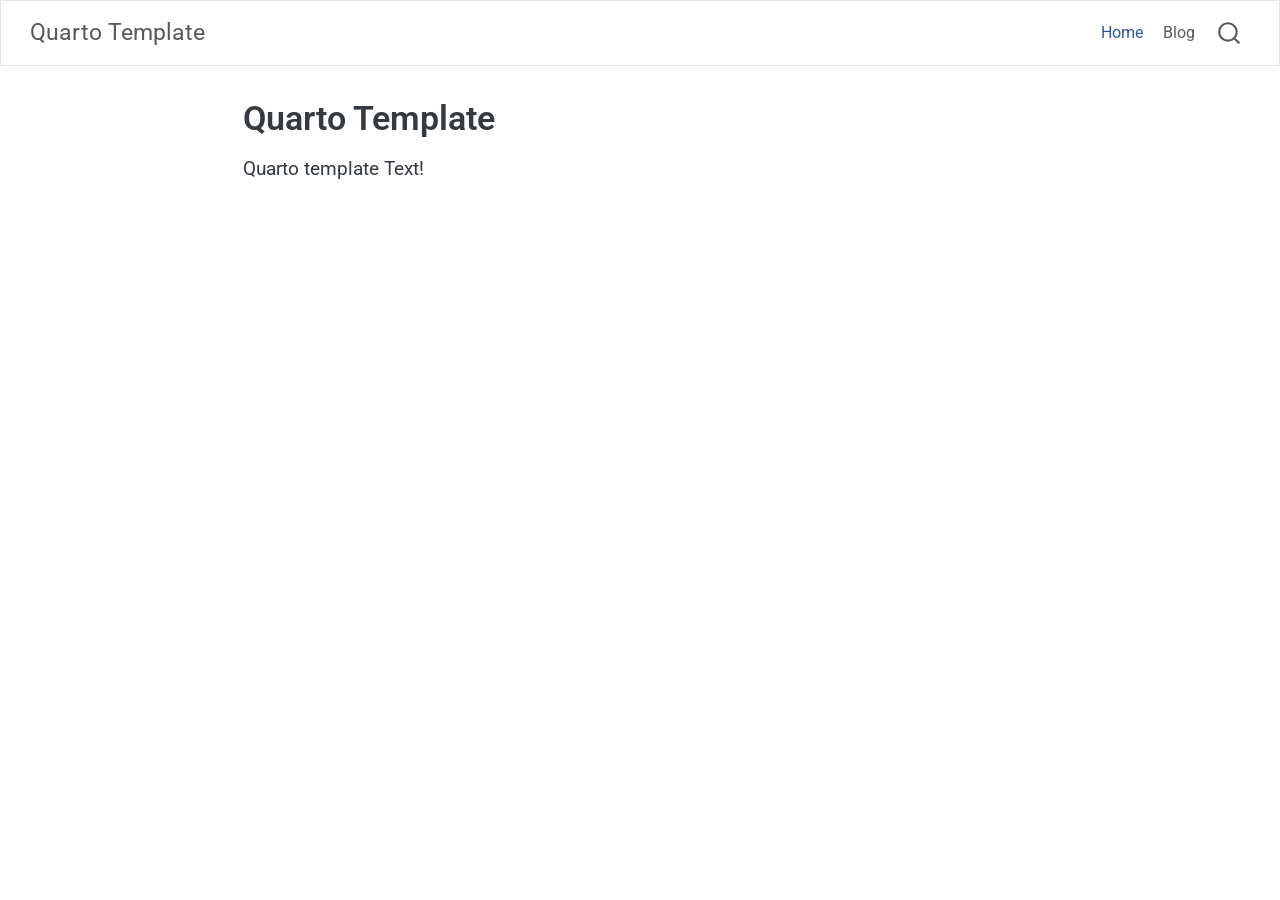
==== index.html @ ecf968b0 "Initialize gh-pages" ====
<!DOCTYPE html>
<html xmlns="http://www.w3.org/1999/xhtml" lang="en" xml:lang="en"><head>

<meta charset="utf-8">
<meta name="generator" content="quarto-1.6.40">

<meta name="viewport" content="width=device-width, initial-scale=1.0, user-scalable=yes">


<title>Quarto Template</title>
<style>
code{white-space: pre-wrap;}
span.smallcaps{font-variant: small-caps;}
div.columns{display: flex; gap: min(4vw, 1.5em);}
div.column{flex: auto; overflow-x: auto;}
div.hanging-indent{margin-left: 1.5em; text-indent: -1.5em;}
ul.task-list{list-style: none;}
ul.task-list li input[type="checkbox"] {
  width: 0.8em;
  margin: 0 0.8em 0.2em -1em; /* quarto-specific, see https://github.com/quarto-dev/quarto-cli/issues/4556 */ 
  vertical-align: middle;
}
</style>


<script src="site_libs/quarto-nav/quarto-nav.js"></script>
<script src="site_libs/quarto-nav/headroom.min.js"></script>
<script src="site_libs/clipboard/clipboard.min.js"></script>
<script src="site_libs/quarto-search/autocomplete.umd.js"></script>
<script src="site_libs/quarto-search/fuse.min.js"></script>
<script src="site_libs/quarto-search/quarto-search.js"></script>
<meta name="quarto:offset" content="./">
<script src="site_libs/quarto-html/quarto.js"></script>
<script src="site_libs/quarto-html/popper.min.js"></script>
<script src="site_libs/quarto-html/tippy.umd.min.js"></script>
<script src="site_libs/quarto-html/anchor.min.js"></script>
<link href="site_libs/quarto-html/tippy.css" rel="stylesheet">
<link href="site_libs/quarto-html/quarto-syntax-highlighting-ed04999718f06b735b1f8009dce43b94.css" rel="stylesheet" id="quarto-text-highlighting-styles">
<script src="site_libs/bootstrap/bootstrap.min.js"></script>
<link href="site_libs/bootstrap/bootstrap-icons.css" rel="stylesheet">
<link href="site_libs/bootstrap/bootstrap-7cfa380d139a4d61a924487b0af32b39.min.css" rel="stylesheet" append-hash="true" id="quarto-bootstrap" data-mode="light">
<script id="quarto-search-options" type="application/json">{
  "location": "navbar",
  "copy-button": false,
  "collapse-after": 3,
  "panel-placement": "end",
  "type": "overlay",
  "limit": 50,
  "keyboard-shortcut": [
    "f",
    "/",
    "s"
  ],
  "show-item-context": false,
  "language": {
    "search-no-results-text": "No results",
    "search-matching-documents-text": "matching documents",
    "search-copy-link-title": "Copy link to search",
    "search-hide-matches-text": "Hide additional matches",
    "search-more-match-text": "more match in this document",
    "search-more-matches-text": "more matches in this document",
    "search-clear-button-title": "Clear",
    "search-text-placeholder": "",
    "search-detached-cancel-button-title": "Cancel",
    "search-submit-button-title": "Submit",
    "search-label": "Search"
  }
}</script>


</head>

<body class="nav-fixed fullcontent">

<div id="quarto-search-results"></div>
  <header id="quarto-header" class="headroom fixed-top">
    <nav class="navbar navbar-expand-lg " data-bs-theme="dark">
      <div class="navbar-container container-fluid">
      <div class="navbar-brand-container mx-auto">
    <a class="navbar-brand" href="./index.html">
    <span class="navbar-title">Quarto Template</span>
    </a>
  </div>
            <div id="quarto-search" class="" title="Search"></div>
          <button class="navbar-toggler" type="button" data-bs-toggle="collapse" data-bs-target="#navbarCollapse" aria-controls="navbarCollapse" role="menu" aria-expanded="false" aria-label="Toggle navigation" onclick="if (window.quartoToggleHeadroom) { window.quartoToggleHeadroom(); }">
  <span class="navbar-toggler-icon"></span>
</button>
          <div class="collapse navbar-collapse" id="navbarCollapse">
            <ul class="navbar-nav navbar-nav-scroll ms-auto">
  <li class="nav-item">
    <a class="nav-link active" href="./index.html" aria-current="page"> 
<span class="menu-text">Home</span></a>
  </li>  
  <li class="nav-item">
    <a class="nav-link" href="./blog.html"> 
<span class="menu-text">Blog</span></a>
  </li>  
</ul>
          </div> <!-- /navcollapse -->
            <div class="quarto-navbar-tools">
</div>
      </div> <!-- /container-fluid -->
    </nav>
</header>
<!-- content -->
<div id="quarto-content" class="quarto-container page-columns page-rows-contents page-layout-article page-navbar">
<!-- sidebar -->
<!-- margin-sidebar -->
    
<!-- main -->
<main class="content" id="quarto-document-content">

<header id="title-block-header" class="quarto-title-block default">
<div class="quarto-title">
<h1 class="title">Quarto Template</h1>
</div>



<div class="quarto-title-meta">

    
  
    
  </div>
  


</header>


<p>Quarto template Text!</p>



</main> <!-- /main -->
<script id="quarto-html-after-body" type="application/javascript">
window.document.addEventListener("DOMContentLoaded", function (event) {
  const toggleBodyColorMode = (bsSheetEl) => {
    const mode = bsSheetEl.getAttribute("data-mode");
    const bodyEl = window.document.querySelector("body");
    if (mode === "dark") {
      bodyEl.classList.add("quarto-dark");
      bodyEl.classList.remove("quarto-light");
    } else {
      bodyEl.classList.add("quarto-light");
      bodyEl.classList.remove("quarto-dark");
    }
  }
  const toggleBodyColorPrimary = () => {
    const bsSheetEl = window.document.querySelector("link#quarto-bootstrap");
    if (bsSheetEl) {
      toggleBodyColorMode(bsSheetEl);
    }
  }
  toggleBodyColorPrimary();  
  const icon = "";
  const anchorJS = new window.AnchorJS();
  anchorJS.options = {
    placement: 'right',
    icon: icon
  };
  anchorJS.add('.anchored');
  const isCodeAnnotation = (el) => {
    for (const clz of el.classList) {
      if (clz.startsWith('code-annotation-')) {                     
        return true;
      }
    }
    return false;
  }
  const onCopySuccess = function(e) {
    // button target
    const button = e.trigger;
    // don't keep focus
    button.blur();
    // flash "checked"
    button.classList.add('code-copy-button-checked');
    var currentTitle = button.getAttribute("title");
    button.setAttribute("title", "Copied!");
    let tooltip;
    if (window.bootstrap) {
      button.setAttribute("data-bs-toggle", "tooltip");
      button.setAttribute("data-bs-placement", "left");
      button.setAttribute("data-bs-title", "Copied!");
      tooltip = new bootstrap.Tooltip(button, 
        { trigger: "manual", 
          customClass: "code-copy-button-tooltip",
          offset: [0, -8]});
      tooltip.show();    
    }
    setTimeout(function() {
      if (tooltip) {
        tooltip.hide();
        button.removeAttribute("data-bs-title");
        button.removeAttribute("data-bs-toggle");
        button.removeAttribute("data-bs-placement");
      }
      button.setAttribute("title", currentTitle);
      button.classList.remove('code-copy-button-checked');
    }, 1000);
    // clear code selection
    e.clearSelection();
  }
  const getTextToCopy = function(trigger) {
      const codeEl = trigger.previousElementSibling.cloneNode(true);
      for (const childEl of codeEl.children) {
        if (isCodeAnnotation(childEl)) {
          childEl.remove();
        }
      }
      return codeEl.innerText;
  }
  const clipboard = new window.ClipboardJS('.code-copy-button:not([data-in-quarto-modal])', {
    text: getTextToCopy
  });
  clipboard.on('success', onCopySuccess);
  if (window.document.getElementById('quarto-embedded-source-code-modal')) {
    const clipboardModal = new window.ClipboardJS('.code-copy-button[data-in-quarto-modal]', {
      text: getTextToCopy,
      container: window.document.getElementById('quarto-embedded-source-code-modal')
    });
    clipboardModal.on('success', onCopySuccess);
  }
    var localhostRegex = new RegExp(/^(?:http|https):\/\/localhost\:?[0-9]*\//);
    var mailtoRegex = new RegExp(/^mailto:/);
      var filterRegex = new RegExp("https:\/\/nipunbatra\.github\.io\/quarto-template\/");
    var isInternal = (href) => {
        return filterRegex.test(href) || localhostRegex.test(href) || mailtoRegex.test(href);
    }
    // Inspect non-navigation links and adorn them if external
 	var links = window.document.querySelectorAll('a[href]:not(.nav-link):not(.navbar-brand):not(.toc-action):not(.sidebar-link):not(.sidebar-item-toggle):not(.pagination-link):not(.no-external):not([aria-hidden]):not(.dropdown-item):not(.quarto-navigation-tool):not(.about-link)');
    for (var i=0; i<links.length; i++) {
      const link = links[i];
      if (!isInternal(link.href)) {
        // undo the damage that might have been done by quarto-nav.js in the case of
        // links that we want to consider external
        if (link.dataset.originalHref !== undefined) {
          link.href = link.dataset.originalHref;
        }
      }
    }
  function tippyHover(el, contentFn, onTriggerFn, onUntriggerFn) {
    const config = {
      allowHTML: true,
      maxWidth: 500,
      delay: 100,
      arrow: false,
      appendTo: function(el) {
          return el.parentElement;
      },
      interactive: true,
      interactiveBorder: 10,
      theme: 'quarto',
      placement: 'bottom-start',
    };
    if (contentFn) {
      config.content = contentFn;
    }
    if (onTriggerFn) {
      config.onTrigger = onTriggerFn;
    }
    if (onUntriggerFn) {
      config.onUntrigger = onUntriggerFn;
    }
    window.tippy(el, config); 
  }
  const noterefs = window.document.querySelectorAll('a[role="doc-noteref"]');
  for (var i=0; i<noterefs.length; i++) {
    const ref = noterefs[i];
    tippyHover(ref, function() {
      // use id or data attribute instead here
      let href = ref.getAttribute('data-footnote-href') || ref.getAttribute('href');
      try { href = new URL(href).hash; } catch {}
      const id = href.replace(/^#\/?/, "");
      const note = window.document.getElementById(id);
      if (note) {
        return note.innerHTML;
      } else {
        return "";
      }
    });
  }
  const xrefs = window.document.querySelectorAll('a.quarto-xref');
  const processXRef = (id, note) => {
    // Strip column container classes
    const stripColumnClz = (el) => {
      el.classList.remove("page-full", "page-columns");
      if (el.children) {
        for (const child of el.children) {
          stripColumnClz(child);
        }
      }
    }
    stripColumnClz(note)
    if (id === null || id.startsWith('sec-')) {
      // Special case sections, only their first couple elements
      const container = document.createElement("div");
      if (note.children && note.children.length > 2) {
        container.appendChild(note.children[0].cloneNode(true));
        for (let i = 1; i < note.children.length; i++) {
          const child = note.children[i];
          if (child.tagName === "P" && child.innerText === "") {
            continue;
          } else {
            container.appendChild(child.cloneNode(true));
            break;
          }
        }
        if (window.Quarto?.typesetMath) {
          window.Quarto.typesetMath(container);
        }
        return container.innerHTML
      } else {
        if (window.Quarto?.typesetMath) {
          window.Quarto.typesetMath(note);
        }
        return note.innerHTML;
      }
    } else {
      // Remove any anchor links if they are present
      const anchorLink = note.querySelector('a.anchorjs-link');
      if (anchorLink) {
        anchorLink.remove();
      }
      if (window.Quarto?.typesetMath) {
        window.Quarto.typesetMath(note);
      }
      if (note.classList.contains("callout")) {
        return note.outerHTML;
      } else {
        return note.innerHTML;
      }
    }
  }
  for (var i=0; i<xrefs.length; i++) {
    const xref = xrefs[i];
    tippyHover(xref, undefined, function(instance) {
      instance.disable();
      let url = xref.getAttribute('href');
      let hash = undefined; 
      if (url.startsWith('#')) {
        hash = url;
      } else {
        try { hash = new URL(url).hash; } catch {}
      }
      if (hash) {
        const id = hash.replace(/^#\/?/, "");
        const note = window.document.getElementById(id);
        if (note !== null) {
          try {
            const html = processXRef(id, note.cloneNode(true));
            instance.setContent(html);
          } finally {
            instance.enable();
            instance.show();
          }
        } else {
          // See if we can fetch this
          fetch(url.split('#')[0])
          .then(res => res.text())
          .then(html => {
            const parser = new DOMParser();
            const htmlDoc = parser.parseFromString(html, "text/html");
            const note = htmlDoc.getElementById(id);
            if (note !== null) {
              const html = processXRef(id, note);
              instance.setContent(html);
            } 
          }).finally(() => {
            instance.enable();
            instance.show();
          });
        }
      } else {
        // See if we can fetch a full url (with no hash to target)
        // This is a special case and we should probably do some content thinning / targeting
        fetch(url)
        .then(res => res.text())
        .then(html => {
          const parser = new DOMParser();
          const htmlDoc = parser.parseFromString(html, "text/html");
          const note = htmlDoc.querySelector('main.content');
          if (note !== null) {
            // This should only happen for chapter cross references
            // (since there is no id in the URL)
            // remove the first header
            if (note.children.length > 0 && note.children[0].tagName === "HEADER") {
              note.children[0].remove();
            }
            const html = processXRef(null, note);
            instance.setContent(html);
          } 
        }).finally(() => {
          instance.enable();
          instance.show();
        });
      }
    }, function(instance) {
    });
  }
      let selectedAnnoteEl;
      const selectorForAnnotation = ( cell, annotation) => {
        let cellAttr = 'data-code-cell="' + cell + '"';
        let lineAttr = 'data-code-annotation="' +  annotation + '"';
        const selector = 'span[' + cellAttr + '][' + lineAttr + ']';
        return selector;
      }
      const selectCodeLines = (annoteEl) => {
        const doc = window.document;
        const targetCell = annoteEl.getAttribute("data-target-cell");
        const targetAnnotation = annoteEl.getAttribute("data-target-annotation");
        const annoteSpan = window.document.querySelector(selectorForAnnotation(targetCell, targetAnnotation));
        const lines = annoteSpan.getAttribute("data-code-lines").split(",");
        const lineIds = lines.map((line) => {
          return targetCell + "-" + line;
        })
        let top = null;
        let height = null;
        let parent = null;
        if (lineIds.length > 0) {
            //compute the position of the single el (top and bottom and make a div)
            const el = window.document.getElementById(lineIds[0]);
            top = el.offsetTop;
            height = el.offsetHeight;
            parent = el.parentElement.parentElement;
          if (lineIds.length > 1) {
            const lastEl = window.document.getElementById(lineIds[lineIds.length - 1]);
            const bottom = lastEl.offsetTop + lastEl.offsetHeight;
            height = bottom - top;
          }
          if (top !== null && height !== null && parent !== null) {
            // cook up a div (if necessary) and position it 
            let div = window.document.getElementById("code-annotation-line-highlight");
            if (div === null) {
              div = window.document.createElement("div");
              div.setAttribute("id", "code-annotation-line-highlight");
              div.style.position = 'absolute';
              parent.appendChild(div);
            }
            div.style.top = top - 2 + "px";
            div.style.height = height + 4 + "px";
            div.style.left = 0;
            let gutterDiv = window.document.getElementById("code-annotation-line-highlight-gutter");
            if (gutterDiv === null) {
              gutterDiv = window.document.createElement("div");
              gutterDiv.setAttribute("id", "code-annotation-line-highlight-gutter");
              gutterDiv.style.position = 'absolute';
              const codeCell = window.document.getElementById(targetCell);
              const gutter = codeCell.querySelector('.code-annotation-gutter');
              gutter.appendChild(gutterDiv);
            }
            gutterDiv.style.top = top - 2 + "px";
            gutterDiv.style.height = height + 4 + "px";
          }
          selectedAnnoteEl = annoteEl;
        }
      };
      const unselectCodeLines = () => {
        const elementsIds = ["code-annotation-line-highlight", "code-annotation-line-highlight-gutter"];
        elementsIds.forEach((elId) => {
          const div = window.document.getElementById(elId);
          if (div) {
            div.remove();
          }
        });
        selectedAnnoteEl = undefined;
      };
        // Handle positioning of the toggle
    window.addEventListener(
      "resize",
      throttle(() => {
        elRect = undefined;
        if (selectedAnnoteEl) {
          selectCodeLines(selectedAnnoteEl);
        }
      }, 10)
    );
    function throttle(fn, ms) {
    let throttle = false;
    let timer;
      return (...args) => {
        if(!throttle) { // first call gets through
            fn.apply(this, args);
            throttle = true;
        } else { // all the others get throttled
            if(timer) clearTimeout(timer); // cancel #2
            timer = setTimeout(() => {
              fn.apply(this, args);
              timer = throttle = false;
            }, ms);
        }
      };
    }
      // Attach click handler to the DT
      const annoteDls = window.document.querySelectorAll('dt[data-target-cell]');
      for (const annoteDlNode of annoteDls) {
        annoteDlNode.addEventListener('click', (event) => {
          const clickedEl = event.target;
          if (clickedEl !== selectedAnnoteEl) {
            unselectCodeLines();
            const activeEl = window.document.querySelector('dt[data-target-cell].code-annotation-active');
            if (activeEl) {
              activeEl.classList.remove('code-annotation-active');
            }
            selectCodeLines(clickedEl);
            clickedEl.classList.add('code-annotation-active');
          } else {
            // Unselect the line
            unselectCodeLines();
            clickedEl.classList.remove('code-annotation-active');
          }
        });
      }
  const findCites = (el) => {
    const parentEl = el.parentElement;
    if (parentEl) {
      const cites = parentEl.dataset.cites;
      if (cites) {
        return {
          el,
          cites: cites.split(' ')
        };
      } else {
        return findCites(el.parentElement)
      }
    } else {
      return undefined;
    }
  };
  var bibliorefs = window.document.querySelectorAll('a[role="doc-biblioref"]');
  for (var i=0; i<bibliorefs.length; i++) {
    const ref = bibliorefs[i];
    const citeInfo = findCites(ref);
    if (citeInfo) {
      tippyHover(citeInfo.el, function() {
        var popup = window.document.createElement('div');
        citeInfo.cites.forEach(function(cite) {
          var citeDiv = window.document.createElement('div');
          citeDiv.classList.add('hanging-indent');
          citeDiv.classList.add('csl-entry');
          var biblioDiv = window.document.getElementById('ref-' + cite);
          if (biblioDiv) {
            citeDiv.innerHTML = biblioDiv.innerHTML;
          }
          popup.appendChild(citeDiv);
        });
        return popup.innerHTML;
      });
    }
  }
});
</script>
</div> <!-- /content -->




</body></html>
---- site_libs/quarto-html/tippy.css ----
.tippy-box[data-animation=fade][data-state=hidden]{opacity:0}[data-tippy-root]{max-width:calc(100vw - 10px)}.tippy-box{position:relative;background-color:#333;color:#fff;border-radius:4px;font-size:14px;line-height:1.4;white-space:normal;outline:0;transition-property:transform,visibility,opacity}.tippy-box[data-placement^=top]>.tippy-arrow{bottom:0}.tippy-box[data-placement^=top]>.tippy-arrow:before{bottom:-7px;left:0;border-width:8px 8px 0;border-top-color:initial;transform-origin:center top}.tippy-box[data-placement^=bottom]>.tippy-arrow{top:0}.tippy-box[data-placement^=bottom]>.tippy-arrow:before{top:-7px;left:0;border-width:0 8px 8px;border-bottom-color:initial;transform-origin:center bottom}.tippy-box[data-placement^=left]>.tippy-arrow{right:0}.tippy-box[data-placement^=left]>.tippy-arrow:before{border-width:8px 0 8px 8px;border-left-color:initial;right:-7px;transform-origin:center left}.tippy-box[data-placement^=right]>.tippy-arrow{left:0}.tippy-box[data-placement^=right]>.tippy-arrow:before{left:-7px;border-width:8px 8px 8px 0;border-right-color:initial;transform-origin:center right}.tippy-box[data-inertia][data-state=visible]{transition-timing-function:cubic-bezier(.54,1.5,.38,1.11)}.tippy-arrow{width:16px;height:16px;color:#333}.tippy-arrow:before{content:"";position:absolute;border-color:transparent;border-style:solid}.tippy-content{position:relative;padding:5px 9px;z-index:1}
---- site_libs/quarto-html/quarto-syntax-highlighting-ed04999718f06b735b1f8009dce43b94.css ----
/* quarto syntax highlight colors */
:root {
  --quarto-hl-ot-color: #ffa07a;
  --quarto-hl-at-color: #ffd700;
  --quarto-hl-ss-color: #abe338;
  --quarto-hl-an-color: #d4d0ab;
  --quarto-hl-fu-color: #ffd700;
  --quarto-hl-st-color: #abe338;
  --quarto-hl-cf-color: #ffa07a;
  --quarto-hl-op-color: #00e0e0;
  --quarto-hl-er-color: #dcc6e0;
  --quarto-hl-bn-color: #dcc6e0;
  --quarto-hl-al-color: #dcc6e0;
  --quarto-hl-va-color: #f5ab35;
  --quarto-hl-bu-color: #f5ab35;
  --quarto-hl-ex-color: #ffd700;
  --quarto-hl-pp-color: #dcc6e0;
  --quarto-hl-in-color: #d4d0ab;
  --quarto-hl-vs-color: #abe338;
  --quarto-hl-wa-color: #d4d0ab;
  --quarto-hl-do-color: #d4d0ab;
  --quarto-hl-im-color: #f8f8f2;
  --quarto-hl-ch-color: #abe338;
  --quarto-hl-dt-color: #dcc6e0;
  --quarto-hl-fl-color: #f5ab35;
  --quarto-hl-co-color: #d4d0ab;
  --quarto-hl-cv-color: #d4d0ab;
  --quarto-hl-cn-color: #ffa07a;
  --quarto-hl-sc-color: #00e0e0;
  --quarto-hl-dv-color: #dcc6e0;
  --quarto-hl-kw-color: #ffa07a;
}

/* other quarto variables */
:root {
  --quarto-font-monospace: SFMono-Regular, Menlo, Monaco, Consolas, "Liberation Mono", "Courier New", monospace;
}

pre > code.sourceCode > span {
  color: #f8f8f2;
}

code span {
  color: #f8f8f2;
}

code.sourceCode > span {
  color: #f8f8f2;
}

div.sourceCode,
div.sourceCode pre.sourceCode {
  color: #f8f8f2;
}

code span.ot {
  color: #ffa07a;
  font-style: inherit;
}

code span.at {
  color: #ffd700;
  font-style: inherit;
}

code span.ss {
  color: #abe338;
  font-style: inherit;
}

code span.an {
  color: #d4d0ab;
  font-style: inherit;
}

code span.fu {
  color: #ffd700;
  font-style: inherit;
}

code span.st {
  color: #abe338;
  font-style: inherit;
}

code span.cf {
  color: #ffa07a;
  font-style: inherit;
}

code span.op {
  color: #00e0e0;
  font-style: inherit;
}

code span.er {
  color: #dcc6e0;
  font-style: inherit;
}

code span.bn {
  color: #dcc6e0;
  font-style: inherit;
}

code span.al {
  color: #dcc6e0;
  font-style: inherit;
}

code span.va {
  color: #f5ab35;
  font-style: inherit;
}

code span.bu {
  color: #f5ab35;
  font-style: inherit;
}

code span.ex {
  color: #ffd700;
  font-style: inherit;
}

code span.pp {
  color: #dcc6e0;
  font-style: inherit;
}

code span.in {
  color: #d4d0ab;
  font-style: inherit;
}

code span.vs {
  color: #abe338;
  font-style: inherit;
}

code span.wa {
  color: #d4d0ab;
  font-style: italic;
}

code span.do {
  color: #d4d0ab;
  font-style: italic;
}

code span.im {
  color: #f8f8f2;
  font-style: inherit;
}

code span.ch {
  color: #abe338;
  font-style: inherit;
}

code span.dt {
  color: #dcc6e0;
  font-style: inherit;
}

code span.fl {
  color: #f5ab35;
  font-style: inherit;
}

code span.co {
  color: #d4d0ab;
  font-style: inherit;
}

code span.cv {
  color: #d4d0ab;
  font-style: italic;
}

code span.cn {
  color: #ffa07a;
  font-style: inherit;
}

code span.sc {
  color: #00e0e0;
  font-style: inherit;
}

code span.dv {
  color: #dcc6e0;
  font-style: inherit;
}

code span.kw {
  color: #ffa07a;
  font-style: inherit;
}

.prevent-inlining {
  content: "</";
}

/*# sourceMappingURL=0a4243f65786dc29ac7c094ef23efbcb.css.map */
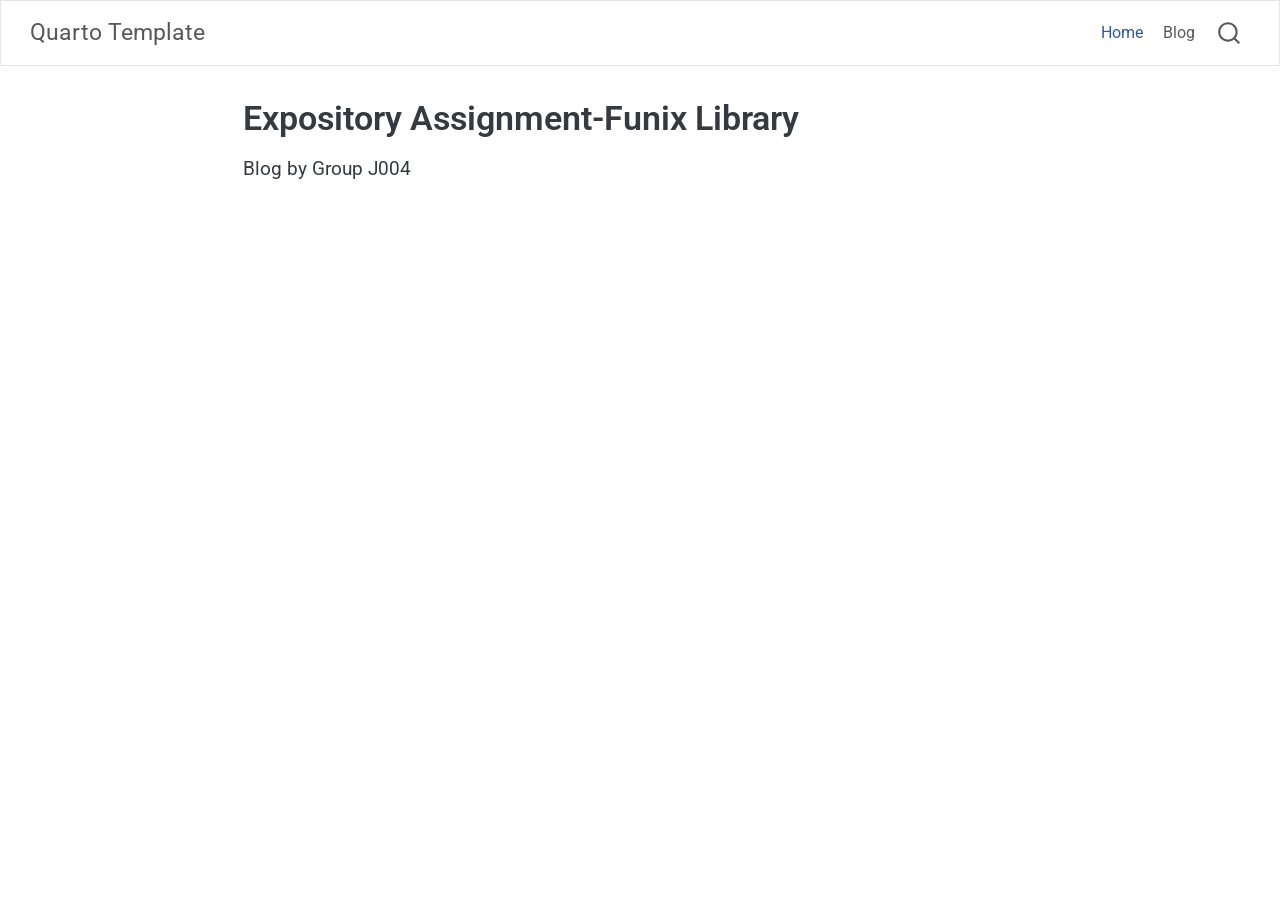
==== commit b27b5b4c: "Built site for gh-pages" ====
--- a/index.html
+++ b/index.html
@@ -2,12 +2,12 @@
 <html xmlns="http://www.w3.org/1999/xhtml" lang="en" xml:lang="en"><head>
 
 <meta charset="utf-8">
-<meta name="generator" content="quarto-1.6.40">
+<meta name="generator" content="quarto-1.6.42">
 
 <meta name="viewport" content="width=device-width, initial-scale=1.0, user-scalable=yes">
 
 
-<title>Quarto Template</title>
+<title>Expository Assignment-Funix Library – Quarto Template</title>
 <style>
 code{white-space: pre-wrap;}
 span.smallcaps{font-variant: small-caps;}
@@ -35,7 +35,7 @@
 <script src="site_libs/quarto-html/tippy.umd.min.js"></script>
 <script src="site_libs/quarto-html/anchor.min.js"></script>
 <link href="site_libs/quarto-html/tippy.css" rel="stylesheet">
-<link href="site_libs/quarto-html/quarto-syntax-highlighting-ed04999718f06b735b1f8009dce43b94.css" rel="stylesheet" id="quarto-text-highlighting-styles">
+<link href="site_libs/quarto-html/quarto-syntax-highlighting-8e00f2f28a1266a720913de837032221.css" rel="stylesheet" id="quarto-text-highlighting-styles">
 <script src="site_libs/bootstrap/bootstrap.min.js"></script>
 <link href="site_libs/bootstrap/bootstrap-icons.css" rel="stylesheet">
 <link href="site_libs/bootstrap/bootstrap-7cfa380d139a4d61a924487b0af32b39.min.css" rel="stylesheet" append-hash="true" id="quarto-bootstrap" data-mode="light">
@@ -112,7 +112,7 @@
 
 <header id="title-block-header" class="quarto-title-block default">
 <div class="quarto-title">
-<h1 class="title">Quarto Template</h1>
+<h1 class="title">Expository Assignment-Funix Library</h1>
 </div>
 
 
@@ -129,7 +129,7 @@
 </header>
 
 
-<p>Quarto template Text!</p>
+<p>Blog by Group J004</p>
 
 
 
@@ -224,7 +224,7 @@
   }
     var localhostRegex = new RegExp(/^(?:http|https):\/\/localhost\:?[0-9]*\//);
     var mailtoRegex = new RegExp(/^mailto:/);
-      var filterRegex = new RegExp("https:\/\/nipunbatra\.github\.io\/quarto-template\/");
+      var filterRegex = new RegExp("https:\/\/Vansh-Laata\.github\.io\/PSDV_Assignment_4\/");
     var isInternal = (href) => {
         return filterRegex.test(href) || localhostRegex.test(href) || mailtoRegex.test(href);
     }
--- a/site_libs/quarto-html/quarto-syntax-highlighting-8e00f2f28a1266a720913de837032221.css
+++ b/site_libs/quarto-html/quarto-syntax-highlighting-8e00f2f28a1266a720913de837032221.css
@@ -0,0 +1,205 @@
+/* quarto syntax highlight colors */
+:root {
+  --quarto-hl-ot-color: #ffa07a;
+  --quarto-hl-at-color: #ffd700;
+  --quarto-hl-ss-color: #abe338;
+  --quarto-hl-an-color: #d4d0ab;
+  --quarto-hl-fu-color: #ffd700;
+  --quarto-hl-st-color: #abe338;
+  --quarto-hl-cf-color: #ffa07a;
+  --quarto-hl-op-color: #00e0e0;
+  --quarto-hl-er-color: #dcc6e0;
+  --quarto-hl-bn-color: #dcc6e0;
+  --quarto-hl-al-color: #dcc6e0;
+  --quarto-hl-va-color: #f5ab35;
+  --quarto-hl-bu-color: #f5ab35;
+  --quarto-hl-ex-color: #ffd700;
+  --quarto-hl-pp-color: #dcc6e0;
+  --quarto-hl-in-color: #d4d0ab;
+  --quarto-hl-vs-color: #abe338;
+  --quarto-hl-wa-color: #d4d0ab;
+  --quarto-hl-do-color: #d4d0ab;
+  --quarto-hl-im-color: #f8f8f2;
+  --quarto-hl-ch-color: #abe338;
+  --quarto-hl-dt-color: #dcc6e0;
+  --quarto-hl-fl-color: #f5ab35;
+  --quarto-hl-co-color: #d4d0ab;
+  --quarto-hl-cv-color: #d4d0ab;
+  --quarto-hl-cn-color: #ffa07a;
+  --quarto-hl-sc-color: #00e0e0;
+  --quarto-hl-dv-color: #dcc6e0;
+  --quarto-hl-kw-color: #ffa07a;
+}
+
+/* other quarto variables */
+:root {
+  --quarto-font-monospace: SFMono-Regular, Menlo, Monaco, Consolas, "Liberation Mono", "Courier New", monospace;
+}
+
+pre > code.sourceCode > span {
+  color: #f8f8f2;
+}
+
+code span {
+  color: #f8f8f2;
+}
+
+code.sourceCode > span {
+  color: #f8f8f2;
+}
+
+div.sourceCode,
+div.sourceCode pre.sourceCode {
+  color: #f8f8f2;
+}
+
+code span.ot {
+  color: #ffa07a;
+  font-style: inherit;
+}
+
+code span.at {
+  color: #ffd700;
+  font-style: inherit;
+}
+
+code span.ss {
+  color: #abe338;
+  font-style: inherit;
+}
+
+code span.an {
+  color: #d4d0ab;
+  font-style: inherit;
+}
+
+code span.fu {
+  color: #ffd700;
+  font-style: inherit;
+}
+
+code span.st {
+  color: #abe338;
+  font-style: inherit;
+}
+
+code span.cf {
+  color: #ffa07a;
+  font-style: inherit;
+}
+
+code span.op {
+  color: #00e0e0;
+  font-style: inherit;
+}
+
+code span.er {
+  color: #dcc6e0;
+  font-style: inherit;
+}
+
+code span.bn {
+  color: #dcc6e0;
+  font-style: inherit;
+}
+
+code span.al {
+  color: #dcc6e0;
+  font-style: inherit;
+}
+
+code span.va {
+  color: #f5ab35;
+  font-style: inherit;
+}
+
+code span.bu {
+  color: #f5ab35;
+  font-style: inherit;
+}
+
+code span.ex {
+  color: #ffd700;
+  font-style: inherit;
+}
+
+code span.pp {
+  color: #dcc6e0;
+  font-style: inherit;
+}
+
+code span.in {
+  color: #d4d0ab;
+  font-style: inherit;
+}
+
+code span.vs {
+  color: #abe338;
+  font-style: inherit;
+}
+
+code span.wa {
+  color: #d4d0ab;
+  font-style: italic;
+}
+
+code span.do {
+  color: #d4d0ab;
+  font-style: italic;
+}
+
+code span.im {
+  color: #f8f8f2;
+  font-style: inherit;
+}
+
+code span.ch {
+  color: #abe338;
+  font-style: inherit;
+}
+
+code span.dt {
+  color: #dcc6e0;
+  font-style: inherit;
+}
+
+code span.fl {
+  color: #f5ab35;
+  font-style: inherit;
+}
+
+code span.co {
+  color: #d4d0ab;
+  font-style: inherit;
+}
+
+code span.cv {
+  color: #d4d0ab;
+  font-style: italic;
+}
+
+code span.cn {
+  color: #ffa07a;
+  font-style: inherit;
+}
+
+code span.sc {
+  color: #00e0e0;
+  font-style: inherit;
+}
+
+code span.dv {
+  color: #dcc6e0;
+  font-style: inherit;
+}
+
+code span.kw {
+  color: #ffa07a;
+  font-style: inherit;
+}
+
+.prevent-inlining {
+  content: "</";
+}
+
+/*# sourceMappingURL=149b959f5ea0d94af7c43e7ef37b9678.css.map */
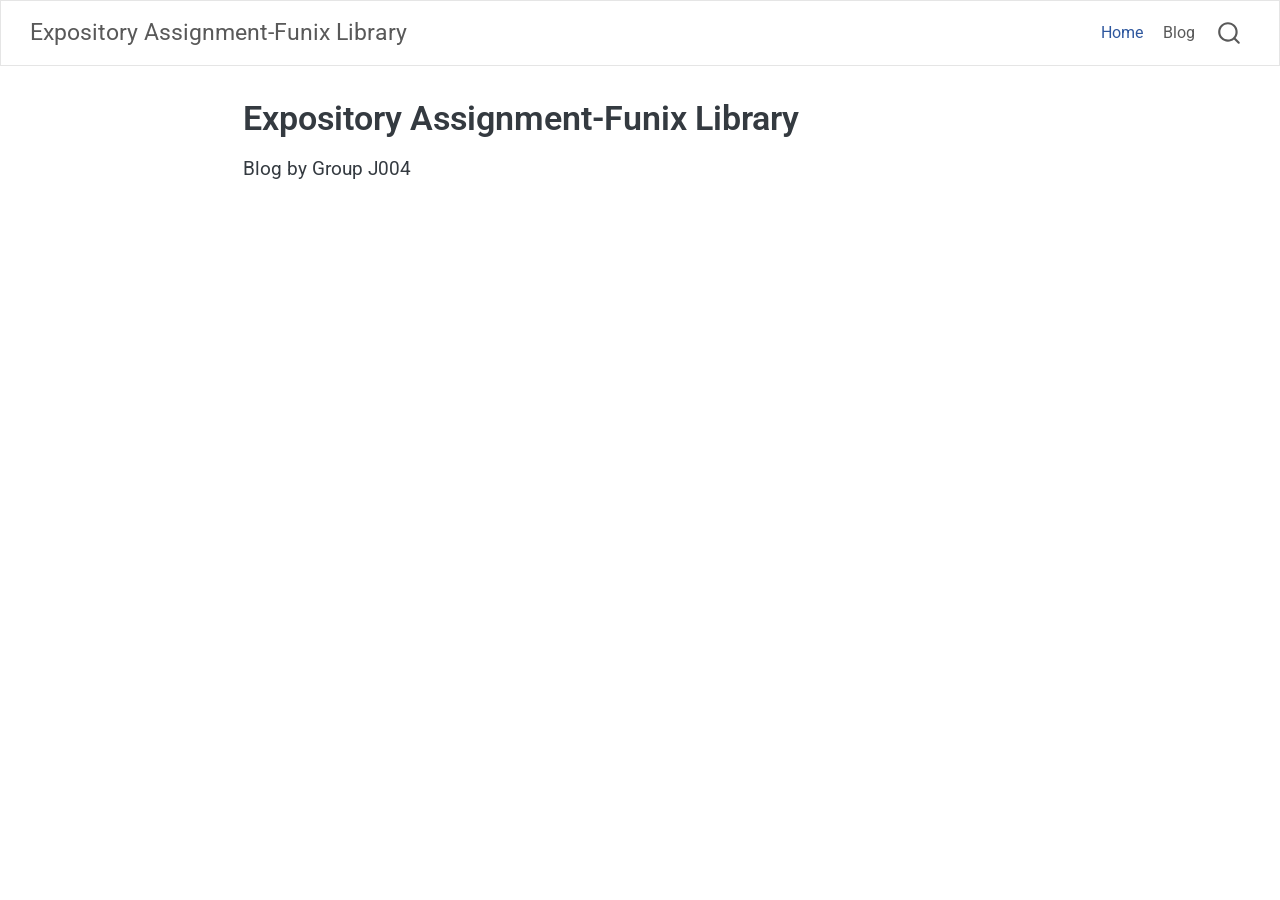
==== commit 4793fa2a: "Built site for gh-pages" ====
--- a/index.html
+++ b/index.html
@@ -7,7 +7,7 @@
 <meta name="viewport" content="width=device-width, initial-scale=1.0, user-scalable=yes">
 
 
-<title>Expository Assignment-Funix Library – Quarto Template</title>
+<title>Expository Assignment-Funix Library</title>
 <style>
 code{white-space: pre-wrap;}
 span.smallcaps{font-variant: small-caps;}
@@ -38,7 +38,7 @@
 <link href="site_libs/quarto-html/quarto-syntax-highlighting-8e00f2f28a1266a720913de837032221.css" rel="stylesheet" id="quarto-text-highlighting-styles">
 <script src="site_libs/bootstrap/bootstrap.min.js"></script>
 <link href="site_libs/bootstrap/bootstrap-icons.css" rel="stylesheet">
-<link href="site_libs/bootstrap/bootstrap-7cfa380d139a4d61a924487b0af32b39.min.css" rel="stylesheet" append-hash="true" id="quarto-bootstrap" data-mode="light">
+<link href="site_libs/bootstrap/bootstrap-e3acdd9b67e85dd7c39f851874d9197e.min.css" rel="stylesheet" append-hash="true" id="quarto-bootstrap" data-mode="light">
 <script id="quarto-search-options" type="application/json">{
   "location": "navbar",
   "copy-button": false,
@@ -78,7 +78,7 @@
       <div class="navbar-container container-fluid">
       <div class="navbar-brand-container mx-auto">
     <a class="navbar-brand" href="./index.html">
-    <span class="navbar-title">Quarto Template</span>
+    <span class="navbar-title">Expository Assignment-Funix Library</span>
     </a>
   </div>
             <div id="quarto-search" class="" title="Search"></div>
